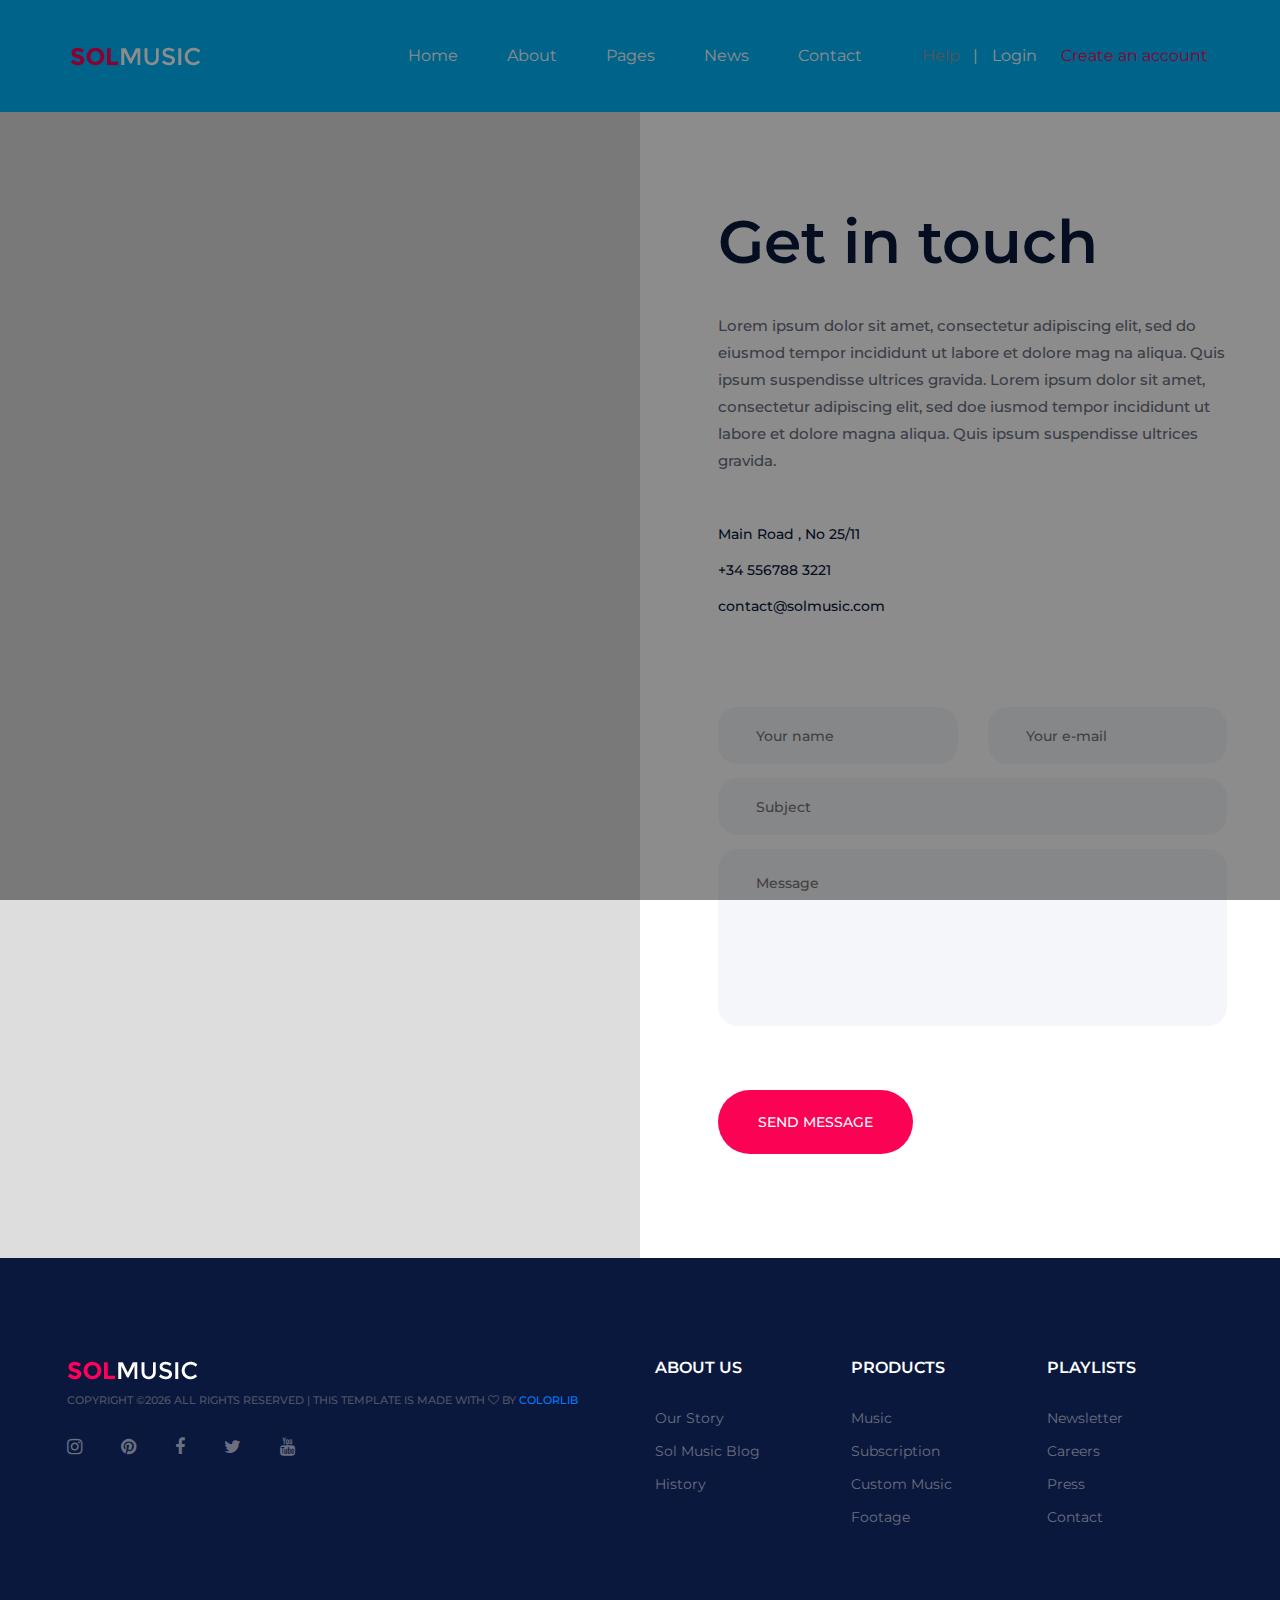
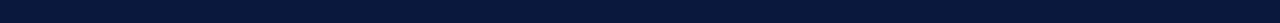
==== contact.html @ 7dac916d "first commit" ====
<!DOCTYPE html>
<html lang="zxx">
<head>
	<title>SolMusic | HTML Template</title>
	<meta charset="UTF-8">
	<meta name="description" content="SolMusic HTML Template">
	<meta name="keywords" content="music, html">
	<meta name="viewport" content="width=device-width, initial-scale=1.0">
	
	<!-- Favicon -->
	<link href="img/favicon.ico" rel="shortcut icon"/>

	<!-- Google font -->
	<link href="https://fonts.googleapis.com/css?family=Montserrat:300,300i,400,400i,500,500i,600,600i,700,700i&display=swap" rel="stylesheet">
 
	<!-- Stylesheets -->
	<link rel="stylesheet" href="css/bootstrap.min.css"/>
	<link rel="stylesheet" href="css/font-awesome.min.css"/>
	<link rel="stylesheet" href="css/owl.carousel.min.css"/>
	<link rel="stylesheet" href="css/slicknav.min.css"/>

	<!-- Main Stylesheets -->
	<link rel="stylesheet" href="css/style.css"/>


	<!--[if lt IE 9]>
		<script src="https://oss.maxcdn.com/html5shiv/3.7.2/html5shiv.min.js"></script>
		<script src="https://oss.maxcdn.com/respond/1.4.2/respond.min.js"></script>
	<![endif]-->

</head>
<body>
	<!-- Page Preloder -->
	<div id="preloder">
		<div class="loader"></div>
	</div>

	<!-- Header section -->
	<header class="header-section clearfix">
		<a href="index.html" class="site-logo">
			<img src="img/logo.png" alt="">
		</a>
		<div class="header-right">
			<a href="#" class="hr-btn">Help</a>
			<span>|</span>
			<div class="user-panel">
				<a href="" class="login">Login</a>
				<a href="" class="register">Create an account</a>
			</div> 
		</div>
		<ul class="main-menu">
			<li><a href="index.html">Home</a></li>
			<li><a href="#">About</a></li>
			<li><a href="#">Pages</a>
				<ul class="sub-menu">
					<li><a href="category.html">Category</a></li>
					<li><a href="playlist.html">Playlist</a></li>
					<li><a href="artist.html">Artist</a></li>
					<li><a href="blog.html">Blog</a></li>
					<li><a href="contact.html">Contact</a></li>
				</ul>
			</li>
			<li><a href="blog.html">News</a></li>
			<li><a href="contact.html">Contact</a></li>
		</ul>
	</header>
	<!-- Header section end -->

	<!-- Contact section -->
	<section class="contact-section">
		<div class="container-fluid">
			<div class="row">
				<div class="col-lg-6 p-0">
					<!-- Map -->
					<div class="map"><iframe src="https://www.google.com/maps/embed?pb=!1m14!1m12!1m3!1d10784.188505644011!2d19.053119335158936!3d47.48899529453826!2m3!1f0!2f0!3f0!3m2!1i1024!2i768!4f13.1!5e0!3m2!1sen!2sbd!4v1543907528304" style="border:0" allowfullscreen></iframe></div>
				</div>
				<div class="col-lg-6 p-0">
					<div class="contact-warp">
						<div class="section-title mb-0">
							<h2>Get in touch</h2>
						</div>
						<p>Lorem ipsum dolor sit amet, consectetur adipiscing elit, sed do eiusmod tempor incididunt ut labore et dolore mag na aliqua. Quis ipsum suspendisse ultrices gravida. Lorem ipsum dolor sit amet, consectetur adipiscing elit, sed doe iusmod tempor incididunt ut labore et dolore magna aliqua. Quis ipsum suspendisse ultrices gravida. </p>
						<ul>
							<li>Main Road , No 25/11</li>
							<li>+34 556788 3221</li>
							<li>contact@solmusic.com</li>
						</ul>
						<form class="contact-from">
							<div class="row">
								<div class="col-md-6">
									<input type="text" placeholder="Your name">
								</div>
								<div class="col-md-6">
									<input type="text" placeholder="Your e-mail">
								</div>
								<div class="col-md-12">
									<input type="text" placeholder="Subject">
									<textarea placeholder="Message"></textarea>
									<button class="site-btn">send message</button>
								</div>
							</div>
						</form>
					</div>
				</div>
			</div>
		</div>
	</section>
	<!-- Blog section end -->

	<!-- Footer section -->
	<footer class="footer-section">
		<div class="container">
			<div class="row">
				<div class="col-xl-6 col-lg-7 order-lg-2">
					<div class="row">
						<div class="col-sm-4">
							<div class="footer-widget">
								<h2>About us</h2>
								<ul>
									<li><a href="">Our Story</a></li>
									<li><a href="">Sol Music Blog</a></li>
									<li><a href="">History</a></li>
								</ul>
							</div>
						</div>
						<div class="col-sm-4">
							<div class="footer-widget">
								<h2>Products</h2>
								<ul>
									<li><a href="">Music</a></li>
									<li><a href="">Subscription</a></li>
									<li><a href="">Custom Music</a></li>
									<li><a href="">Footage</a></li>
								</ul>
							</div>
						</div>
						<div class="col-sm-4">
							<div class="footer-widget">
								<h2>Playlists</h2>
								<ul>
									<li><a href="">Newsletter</a></li>
									<li><a href="">Careers</a></li>
									<li><a href="">Press</a></li>
									<li><a href="">Contact</a></li>
								</ul>
							</div>
						</div>
					</div>
				</div>
				<div class="col-xl-6 col-lg-5 order-lg-1">
					<img src="img/logo.png" alt="">
					<div class="copyright"><!-- Link back to Colorlib can't be removed. Template is licensed under CC BY 3.0. -->
Copyright &copy;<script>document.write(new Date().getFullYear());</script> All rights reserved | This template is made with <i class="fa fa-heart-o" aria-hidden="true"></i> by <a href="https://colorlib.com" target="_blank">Colorlib</a>
<!-- Link back to Colorlib can't be removed. Template is licensed under CC BY 3.0. --></div>
					<div class="social-links">
						<a href=""><i class="fa fa-instagram"></i></a>
						<a href=""><i class="fa fa-pinterest"></i></a>
						<a href=""><i class="fa fa-facebook"></i></a>
						<a href=""><i class="fa fa-twitter"></i></a>
						<a href=""><i class="fa fa-youtube"></i></a>
					</div>
				</div>
			</div>
		</div>
	</footer>
	<!-- Footer section end -->
	
	<!--====== Javascripts & Jquery ======-->
	<script src="js/jquery-3.2.1.min.js"></script>
	<script src="js/bootstrap.min.js"></script>
	<script src="js/jquery.slicknav.min.js"></script>
	<script src="js/owl.carousel.min.js"></script>
	<script src="js/mixitup.min.js"></script>
	<script src="js/main.js"></script>

	</body>
</html>
---- css/style.css ----
/*=================================
-----------------------------------
  SolMusic HTML Template
  Version: 1.0
 ---------------------------------
 =================================*/



/*----------------------------------------*/
/* Template default CSS
/*----------------------------------------*/

html,
body {
	height: 100%;
	font-family: "Montserrat", sans-serif;
	-webkit-font-smoothing: antialiased;
	font-smoothing: antialiased;
}

h1,
h2,
h3,
h4,
h5,
h6 {
	margin: 0;
	color: #0a183d;
	font-weight: 600;
	line-height: 1;
}

h1 {
	font-size: 70px;
}

h2 {
	font-size: 36px;
}

h3 {
	font-size: 30px;
}

h4 {
	font-size: 24px;
}

h5 {
	font-size: 18px;
}

h6 {
	font-size: 16px;
}

p {
	font-size: 15px;
	color: #6a7080;
	line-height: 1.8;
	font-weight: 500;
}

img {
	max-width: 100%;
}

input:focus,
select:focus,
button:focus,
textarea:focus {
	outline: none;
}

a:hover,
a:focus {
	text-decoration: none;
	outline: none;
}

ul,
ol {
	padding: 0;
	margin: 0;
}

/*---------------------
Helper CSS
 -----------------------*/

.section-title {
	margin-bottom: 60px;
}

.section-title h2 {
	font-size: 60px;
}

.set-bg {
	background-repeat: no-repeat;
	background-size: cover;
	background-position: top center;
}

.spad {
	padding-top: 105px;
	padding-bottom: 105px;
}

.text-white h1,
.text-white h2,
.text-white h3,
.text-white h4,
.text-white h5,
.text-white h6,
.text-white p,
.text-white span,
.text-white li,
.text-white a {
	color: #fff;
}

/*---------------------
Commom elements
 -----------------------*/

/* buttons */

.site-btn {
	display: inline-block;
	border: none;
	font-size: 14px;
	font-weight: 500;
	min-width: 195px;
	padding: 23px 20px;
	border-radius: 50px;
	text-transform: uppercase;
	background: #fc0254;
	color: #fff;
	line-height: normal;
	cursor: pointer;
	text-align: center;
}

.site-btn:hover {
	color: #fff;
}

.site-btn.sb-c2 {
	background: #383b70;
}

/* Preloder */

#preloder {
	position: fixed;
	width: 100%;
	height: 100%;
	top: 0;
	left: 0;
	z-index: 999999;
	background: #000;
}

.loader {
	width: 40px;
	height: 40px;
	position: absolute;
	top: 50%;
	left: 50%;
	margin-top: -13px;
	margin-left: -13px;
	border-radius: 60px;
	animation: loader 0.8s linear infinite;
	-webkit-animation: loader 0.8s linear infinite;
}

@keyframes loader {
	0% {
		-webkit-transform: rotate(0deg);
		transform: rotate(0deg);
		border: 4px solid #f44336;
		border-left-color: transparent;
	}
	50% {
		-webkit-transform: rotate(180deg);
		transform: rotate(180deg);
		border: 4px solid #673ab7;
		border-left-color: transparent;
	}
	100% {
		-webkit-transform: rotate(360deg);
		transform: rotate(360deg);
		border: 4px solid #f44336;
		border-left-color: transparent;
	}
}

@-webkit-keyframes loader {
	0% {
		-webkit-transform: rotate(0deg);
		border: 4px solid #f44336;
		border-left-color: transparent;
	}
	50% {
		-webkit-transform: rotate(180deg);
		border: 4px solid #673ab7;
		border-left-color: transparent;
	}
	100% {
		-webkit-transform: rotate(360deg);
		border: 4px solid #f44336;
		border-left-color: transparent;
	}
}

/*------------------
Header section
 ---------------------*/

.header-section {
	padding-left: 55px;
	padding-right: 72px;
	background: #01b4fb;
}

.site-logo {
	display: inline-block;
	padding: 0;
	padding: 44px 15px;
}

.header-right {
	float: right;
	padding: 44px 0;
	margin-left: 130px;
}

.header-right .hr-btn {
	display: inline-block;
	color: #979aa5;
}

.header-right .user-panel {
	display: inline-block;
}

.header-right .user-panel a {
	font-size: 16px;
	color: #ffffff;
	margin: 0 10px;
}

.header-right .user-panel .register {
	color: #fc0254;
	margin-right: 0;
}

.header-right span {
	color: #fff;
	display: inline-block;
	padding-left: 9px;
}

.main-menu {
	list-style: none;
	float: right;
}

.main-menu li {
	display: inline-block;
	position: relative;
}

.main-menu li a {
	display: block;
	font-size: 16px;
	color: #ffffff;
	padding: 44px 10px;
	margin-left: 60px;
}

.main-menu li a:hover {
	color: #fc0254;
}

.main-menu li:first-child a {
	margin-left: 0;
}

.main-menu li:hover .sub-menu {
	visibility: visible;
	opacity: 1;
	margin-top: 0;
}

.main-menu .sub-menu {
	position: absolute;
	list-style: none;
	width: 220px;
	left: 60px;
	top: 100%;
	padding: 20px 0;
	visibility: hidden;
	opacity: 0;
	margin-top: 50px;
	background: #fff;
	z-index: 99;
	-webkit-transition: all 0.4s;
	transition: all 0.4s;
	-webkit-box-shadow: 2px 7px 20px rgba(0, 0, 0, 0.05);
	box-shadow: 2px 7px 20px rgba(0, 0, 0, 0.05);
}

.main-menu .sub-menu li {
	display: block;
}

.main-menu .sub-menu li a {
	display: block;
	color: #000;
	margin-left: 0;
	padding: 5px 20px;
}

.main-menu .sub-menu li a:hover {
	color: #fc0254;
}

.slicknav_menu {
	display: none;
}

/*------------------
Hero section
 ---------------------*/

.hero-section {
	overflow: hidden;
}

.hs-item {
	height: 724px;
	padding-bottom: 90px;
	display: -webkit-box;
	display: -ms-flexbox;
	display: flex;
	-webkit-box-align: center;
	-ms-flex-align: center;
	align-items: center;
	background: #ffffff;
}

.hs-item h2 {
	color: rgb(5, 182, 252);
	font-size: 70px;
	margin-bottom: 25px;
	line-height: 0.9;
	position: relative;
	top: 50px;
	opacity: 0;
}

.hs-item h2 span {
	color: #fc0254;
}

.hs-item p {
	color: #fe0659;
	opacity: 0.6;
	margin-bottom: 50px;
	position: relative;
	top: 50px;
	opacity: 0;
}

.hs-item .site-btn {
	position: relative;
	top: 50px;
	margin-bottom: 20px;
	opacity: 0;
}

.hs-item .sb-c2 {
	margin-left: 8px;
}

.hs-item .hs-text {
	padding-top: 90px;
	max-width: 475px;
}

.hr-img img {
	min-width: 602px;
	position: relative;
	left: -34px;
	top: 50px;
	opacity: 0;
}

.owl-item.active .hs-item img,
.owl-item.active .hs-item h2,
.owl-item.active .hs-item p,
.owl-item.active .hs-item .site-btn,
.owl-item.active .hs-item .site-btn.sb-c2 {
	top: 0;
	opacity: 1;
}

.owl-item.active .hs-item img {
	-webkit-transition: all 0.5s ease 0.2s;
	transition: all 0.5s ease 0.2s;
}

.owl-item.active .hs-item h2 {
	-webkit-transition: all 0.5s ease 0.4s;
	transition: all 0.5s ease 0.4s;
}

.owl-item.active .hs-item p {
	-webkit-transition: all 0.5s ease 0.6s;
	transition: all 0.5s ease 0.6s;
}

.owl-item.active .hs-item .site-btn {
	-webkit-transition: all 0.5s ease 0.8s;
	transition: all 0.5s ease 0.8s;
}

.owl-item.active .hs-item .site-btn.sb-c2 {
	-webkit-transition: all 0.5s ease 1s;
	transition: all 0.5s ease 1s;
}

.hero-slider .owl-dots {
	position: absolute;
	bottom: 33px;
	left: calc(50% - 588px);
	max-width: 1176px;
	width: 100%;
	padding-left: 15px;
}

.hero-slider .owl-dots .owl-dot {
	width: 8px;
	height: 8px;
	border-radius: 50%;
	background: #383b70;
	margin-right: 10px;
}

.hero-slider .owl-dots .owl-dot.active {
	background: #fc0254;
}

/* ----------------
Intro section
 -------------------*/

.intro-section p {
	margin-bottom: 35px;
	padding-top: 10px;
}

/* ----------------
How section
 -------------------*/

.how-section {
	background-color: #0a183d;
}

.how-item .hi-icon {
	position: relative;
	width: 57px;
	height: 57px;
	border-radius: 50%;
	background: #fc0254;
	margin-bottom: 25px;
}

.how-item .hi-icon img {
	position: absolute;
	right: -8px;
	bottom: 0;
}

.how-item h4 {
	margin-bottom: 25px;
}

.how-item p {
	font-weight: 400;
	opacity: 0.6;
}

/* ----------------
Concept section
 -------------------*/

.concept-section p {
	padding-top: 5px;
}

.concept-item {
	text-align: center;
	padding-top: 35px;
}

.concept-item img {
	border-radius: 40px;
	margin-bottom: 15px;
}

/* --------------------
Subscription section
 -----------------------*/

.subscription-section {
	background: #0a183d;
}

.sub-text {
	padding-right: 15px;
}

.sub-text h2 {
	color: #fff;
	font-size: 60px;
	margin-bottom: 20px;
	font-weight: 500;
}

.sub-text h3 {
	color: #fc0254;
	margin-bottom: 30px;
	font-weight: 500;
}

.sub-text p {
	color: #fff;
	font-weight: 400;
	opacity: 0.6;
	margin-bottom: 40px;
}

.sub-list {
	list-style: none;
	background: #1c294a;
	padding: 70px 15px 50px 155px;
	border-radius: 42px;
}

.sub-list li {
	color: #ffffff;
	font-size: 18px;
	margin-bottom: 25px;
}

.sub-list li img {
	padding-right: 28px;
}

/* ----------------
Premium section 
 -------------------*/

.premium-section p {
	margin-bottom: 50px;
}

.premium-item {
	text-align: center;
	padding-top: 35px;
}

.premium-item img {
	width: 190px;
	height: 190px;
	border-radius: 50%;
	margin-bottom: 40px;
}

.premium-item h4 {
	margin-bottom: 4px;
}

.premium-item p {
	margin-bottom: 0;
}

/* ----------------
Responsive
 -------------------*/

.footer-section {
	background: #0a183d;
	padding: 100px 0 85px;
}

.footer-widget {
	padding-top: 2px;
}

.footer-widget h2 {
	font-size: 16px;
	color: #fff;
	text-transform: uppercase;
	margin-bottom: 30px;
}

.footer-widget ul {
	list-style: none;
}

.footer-widget ul li a {
	display: inline-block;
	color: #6a7080;
	font-size: 14px;
	margin-bottom: 10px;
}

.copyright {
	font-size: 11px;
	text-transform: uppercase;
	font-weight: 500;
	color: #505565;
	padding: 10px 0 25px;
}

.social-links a {
	display: inline-block;
	color: #6a7080;
	font-size: 18px;
	margin-right: 35px;
}

/* ----------------
Other pages
 -------------------*/

/* ----------------
Playlist page
 -------------------*/

.playlist-section {
	padding: 105px 42px;
}

.playlist-section .section-title {
	float: left;
}

.playlist-filter {
	text-align: right;
	padding-top: 20px;
	margin-bottom: 100px;
}

.playlist-filter li {
	display: inline-block;
	font-size: 15px;
	font-weight: 500;
	color: #6a7080;
	padding: 10px 6px 16px;
	margin-right: 55px;
	margin-bottom: 10px;
	border-bottom: 2px solid transparent;
	cursor: pointer;
}

.playlist-filter li.mixitup-control-active {
	border-bottom: 2px solid #fc0254;
}

.playlist-item {
	text-align: center;
	padding: 0 11px;
	margin-bottom: 30px;
}

.playlist-item img {
	min-width: 100%;
	border-radius: 40px;
	margin-bottom: 30px;
}

.search-form {
	position: relative;
	width: 100%;
	margin-bottom: 25px;
}

.search-form input {
	width: 100%;
	height: 60px;
	padding-left: 41px;
	padding-right: 175px;
	border: none;
	border-radius: 80px;
	font-size: 15px;
	background: #d0d7db;
}

.search-form button {
	position: absolute;
	height: 60px;
	min-width: 167px;
	right: 0;
	top: 0;
	border: none;
	border-radius: 80px;
	color: #fff;
	font-size: 15px;
	background: #fc0254;
}

/* ----------------
Blog page
 -------------------*/

.blog-item {
	margin-bottom: 90px;
}

.blog-item img {
	margin-bottom: 36px;
}

.blog-item .blog-date {
	font-size: 12px;
	font-weight: 600;
	color: #fc0254;
	margin-bottom: 24px;
}

.blog-item h3 {
	margin-bottom: 5px;
}

.blog-item .blog-meta {
	font-size: 12px;
	color: #e9e9e9;
	font-weight: 500;
	margin-bottom: 20px;
}

.blog-item .blog-meta a {
	color: #c3c4c9;
}

.blog-item p {
	font-size: 14px;
	margin-bottom: 0;
	line-height: 1.8;
}

.site-pagination a {
	color: #6a7080;
	font-size: 14px;
	display: inline-block;
	margin-right: 5px;
	font-weight: 500;
}

.site-pagination a:hover,
.site-pagination a.active {
	color: #3c455f;
}

/* ----------------
Contact page
 -------------------*/

.map {
	height: 100%;
	background: #ddd;
}

.map iframe {
	position: absolute;
	width: 100%;
	height: 100%;
	left: 0;
	top: 0;
}

.contact-warp {
	padding: 100px 53px 104px 78px;
}

.contact-warp p {
	padding-top: 40px;
	margin-bottom: 50px;
}

.contact-warp ul {
	margin-bottom: 90px;
	list-style: none;
}

.contact-warp ul li {
	font-size: 14px;
	color: #0a183d;
	font-size: 14px;
	margin-bottom: 15px;
	font-weight: 500;
}

.contact-from input,
.contact-from textarea {
	width: 100%;
	height: 57px;
	padding: 0 38px;
	border: none;
	border-radius: 20px;
	font-size: 14px;
	font-weight: 500;
	margin-bottom: 14px;
	color: #6a7080;
	background: #f5f6fa;
}

.contact-from textarea {
	resize: none;
	padding: 24px 38px 10px;
	height: 177px;
	margin-bottom: 57px;
}

/* ----------------
Category page
 -------------------*/

.category-section {
	padding: 105px 36px;
}

.category-section .section-title {
	float: left;
}

.category-links {
	text-align: right;
	padding-top: 20px;
	margin-bottom: 80px;
}

.category-links a {
	display: inline-block;
	font-size: 15px;
	font-weight: 500;
	color: #6a7080;
	padding: 10px 6px 16px;
	margin-right: 55px;
	margin-bottom: 10px;
	border-bottom: 2px solid transparent;
	cursor: pointer;
}

.category-links a.active {
	border-bottom: 2px solid #fc0254;
}

.category-item {
	position: relative;
	margin: 0 17px;
}

.category-item img {
	min-width: 100%;
	border-radius: 40px;
}

.category-item .ci-text {
	position: absolute;
	bottom: 35px;
	left: 50px;
}

.category-item .ci-text h4 {
	color: #fff;
	margin-bottom: 3px;
}

.category-item .ci-text p {
	color: #fff;
	margin-bottom: 0;
	font-size: 12px;
}

.category-item .ci-link {
	position: absolute;
	display: -webkit-box;
	display: -ms-flexbox;
	display: flex;
	-webkit-box-align: center;
	-ms-flex-align: center;
	align-items: center;
	-webkit-box-pack: center;
	-ms-flex-pack: center;
	justify-content: center;
	width: 71px;
	height: 71px;
	right: 29px;
	bottom: 21px;
	color: #fc0254;
	font-size: 16px;
	text-align: center;
	border-radius: 50%;
	background: #fff;
}

.songs-section {
	padding-bottom: 80px;
}

.song-item {
	margin-bottom: 33px;
}

.song-info-box img {
	float: left;
	width: 85px;
	height: 85px;
	border-radius: 19px;
	margin-right: 18px;
}

.song-info-box .song-info {
	overflow: hidden;
	padding-top: 20px;
}

.song-info-box .song-info h4 {
	font-size: 20px;
	margin-bottom: 4px;
}

.song-info-box .song-info p {
	font-size: 14px;
	margin-bottom: 0;
}

.songs-links {
	text-align: right;
	padding-top: 26px;
}

.songs-links a {
	display: inline-block;
	margin-left: 15px;
	padding-top: 5px;
}

.single_player_container {
	margin-top: 30px;
	padding-left: 10px;
}

.single_player_container .jp-interface {
	display: -webkit-box;
	display: -ms-flexbox;
	display: flex;
}

.player_bars {
	width: calc(100% - 145px);
	position: relative;
	padding-top: 8px;
}

.player_controls_box {
	width: 145px;
}

.player_controls>button:not(:last-of-type) {
	margin-right: 4px;
}

.player_button {
	position: relative;
	width: 28px;
	height: 28px;
	background: #d0d7db;
	border: none;
	border-radius: 50%;
	outline: none !important;
	cursor: pointer;
	-webkit-box-flex: 0;
	-ms-flex: 0 0 auto;
	flex: 0 0 auto;
}

.player_button::after {
	display: block;
	position: absolute;
}

.jp-play {
	background: #fc0254;
}

.jp-play:after {
	left: 9px;
	top: 3px;
	width: 11px;
	height: 13px;
	content: url(../img/icons/play.png);
}

.jp-state-playing .jp-play::after,
.playing .jp-play::after {
	top: 4px !important;
	left: 7px !important;
	content: url(../img/icons/pause.png);
}

.jp-prev:after {
	top: 1px !important;
	left: 6px !important;
	content: url(../img/icons/back.png);
}

.jp-next:after {
	top: 1px !important;
	right: 7px !important;
	content: url(../img/icons/next.png);
}

.jp-stop::after {
	top: 10px;
	left: 10px;
	width: 8px;
	height: 8px;
	background: #475069;
	content: "";
}

.jp-progress {
	width: 100%;
	cursor: pointer;
}

.jp-seek-bar {
	height: 100%;
	padding-top: 5px;
	padding-bottom: 5px;
	background: transparent;
	margin-bottom: -5px;
}

.jp-seek-bar>div {
	height: 2px;
	background: #d0d7db;
}

.jp-play-bar {
	position: relative;
	height: 100%;
	background: #272727;
	overflow: visible !important;
}

.jp-current-time {
	position: absolute;
	font-size: 14px;
	color: #0a183d;
	right: -40px;
	top: 100%;
	padding-top: 15px;
	background: #fff;
	z-index: 1;
	-webkit-transition: all 0.3s;
	transition: all 0.3s;
}

.middle .jp-current-time {
	right: -5px;
	padding: 15px 5px 0;
}

.jp-duration {
	position: absolute;
	font-size: 14px;
	color: #b8b8b8;
	right: 0;
	bottom: -16px;
}

/* ----------------
Artest Page
 -------------------*/

.player-section {
	padding: 57px 53px;
}

.player-box {
	padding: 77px 121px 100px 81px;
	border-radius: 24px;
	background: #fff;
}

.player-box {
	display: -webkit-box;
	display: -ms-flexbox;
	display: flex;
}

.wave-player-warp {
	padding-top: 40px;
	position: relative;
	width: calc(100% - 382px);
}

.tarck-thumb-warp {
	width: 382px;
}

.tarck-thumb {
	max-width: 333px;
	position: relative;
}

.tarck-thumb img {
	border-radius: 22px;
}

.tarck-thumb .wp-play {
	position: absolute;
	width: 70px;
	height: 70px;
	left: calc(50% - 35px);
	top: calc(50% - 35px);
	border: none;
	border-radius: 50%;
	color: #fc0254;
	background: #fff;
}

.tarck-thumb .wp-play:after {
	position: absolute;
	content: "";
	left: calc(50% - 6px);
	top: calc(50% - 8px);
	font: normal normal normal 18px/1 FontAwesome;
}

.playing .tarck-thumb .wp-play:after {
	position: absolute;
	content: "";
	left: calc(50% - 8px);
	font: normal normal normal 18px/1 FontAwesome;
}

.wave-player-info h2 {
	font-size: 48px;
	font-weight: 600;
}

.wave-player-info p {
	font-size: 14px;
}

.wavePlayer_controls {
	padding-top: 20px;
}

#wavePlayer {
	position: relative;
}

#currentTime {
	position: absolute;
	right: 0;
	bottom: 0;
	font-size: 14px;
	color: #0a183d;
	font-weight: 500;
	background: #fff;
	padding-right: 2px;
}

#clipTime {
	position: absolute;
	right: 10px;
	top: 59px;
	font-size: 14px;
	color: #b8b8b8;
	font-weight: 500;
}

.songs-details-section {
	padding: 100px 38px 50px;
	background: #f9fcfd;
}

.song-details-box {
	margin-bottom: 30px;
	overflow: hidden;
}

.song-details-box h3 {
	margin-bottom: 50px;
}

.song-details-box ul {
	list-style: none;
	max-width: 310px;
}

.song-details-box ul li {
	margin-bottom: 15px;
	font-size: 14px;
	line-height: 2;
}

.song-details-box ul strong {
	float: left;
	margin-right: 6px;
	font-weight: 600;
	color: #0a183d;
}

.song-details-box ul span {
	display: block;
	overflow: hidden;
	color: #6a7080;
}

.song-details-box .single_player_container {
	margin-top: 0;
	padding-left: 0;
}

.artist-details img {
	float: left;
	width: 163px;
	height: 163px;
	margin-right: 30px;
	border-radius: 50%;
}

.artist-details h5 {
	margin-bottom: 5px;
	padding-top: 10px;
}

.artist-details span {
	display: block;
	font-size: 12px;
	color: #c3c4c9;
	margin-bottom: 15px;
}

.artist-details .ad-text {
	overflow: hidden;
}

.song-details-box .song-info-box img {
	width: 60px;
	height: 60px;
	border-radius: 20px;
	margin-right: 13px;
}

.song-details-box .song-info-box .song-info {
	padding-top: 10px;
}

.song-details-box .song-info-box .song-info h4 {
	font-size: 14px;
}

.song-details-box .song-info-box .song-info p {
	font-size: 10px;
}

.song-details-box .song-item {
	margin-bottom: 22px;
}

.song-details-box .player_controls_box {
	width: 102px;
}

.song-details-box .player_button {
	-webkit-transform: scale(0.7);
	transform: scale(0.7);
	-webkit-transform-origin: center;
	transform-origin: center;
	margin: 0 -5px;
}

.song-details-box .player_bars {
	width: calc(100% - 102px);
}

.song-details-box .single_player {
	padding: 14px 15px 0 0px;
}

.song-details-box .jp-current-time {
	font-size: 10px;
	right: -29px;
	padding-top: 9px;
}

.song-details-box .middle .jp-current-time {
	right: -5px;
	padding: 9px 5px 0;
}

.song-details-box .jp-duration {
	font-size: 10px;
	bottom: -6px;
}

.similar-songs-section {
	padding: 100px 33px;
}

.similar-songs-section h3 {
	margin-bottom: 70px;
	padding-left: 6px;
}

.similar-song {
	padding: 0 6px;
	margin-bottom: 35px;
}

.similar-song .ss-thumb {
	border-radius: 41px;
	margin-bottom: 22px;
	min-width: 100%;
}

.similar-song h4 {
	font-size: 20px;
	margin-bottom: 5px;
}

.similar-song p {
	font-size: 14px;
}

.similar-song .player_bars {
	width: 100%;
}

.similar-song .jp-current-time {
	padding-top: 10px;
}

.similar-song .jp-duration {
	bottom: -25px;
}

.ss-controls {
	padding: 15px 0 10px;
}

.ss-controls .songs-links {
	padding-top: 0;
	float: right;
}

/* ----------------
Responsive
 -------------------*/

@media (min-width: 1200px) {
	.container {
		max-width: 1176px;
	}
}

/* Medium screen : 992px. */

@media only screen and (min-width: 1200px) and (max-width: 1360px) {
	.header-right {
		margin-left: 50px;
	}
	.main-menu li a {
		margin-left: 25px;
	}
	.main-menu .sub-menu {
		left: 25px;
	}
}

/* Medium screen : 992px. */

@media only screen and (min-width: 992px) and (max-width: 1199px) {
	.header-section {
		padding-left: 15px;
		padding-right: 20px;
	}
	.header-right {
		margin-left: 20px;
	}
	.main-menu li a {
		margin-left: 15px;
	}
	.main-menu .sub-menu {
		left: 15px;
	}
	.hr-img img {
		min-width: 500px;
		position: relative;
	}
	.sub-list {
		padding: 70px 15px 50px 90px;
	}
	.category-section .section-title,
	.playlist-section .section-title {
		float: none;
	}
	.category-links,
	.playlist-filter {
		text-align: left;
	}
	.playlist-item {
		padding: 0;
	}
	.player-box {
		padding: 70px 80px 80px;
	}
	.similar-song {
		margin-bottom: 70px;
	}
	.artist-details img {
		float: none;
		margin-bottom: 30px;
	}
	.contact-warp {
		padding: 100px 15px 60px 40px;
	}
	.category-item {
		margin: 0;
	}
	.category-section {
		padding: 100px 0;
	}
}

/* Tablet :768px. */

@media only screen and (min-width: 768px) and (max-width: 991px) {
	.hr-img {
		display: none;
	}
	.slicknav_menu {
		display: block;
		background: transparent;
		margin-top: -60px;
	}
	.slicknav_nav {
		background: #1c294a;
		margin-bottom: 35px;
	}
	.slicknav_nav ul {
		margin: 0 0 0 0;
	}
	.slicknav_nav .slicknav_row,
	.slicknav_nav a {
		padding: 12px 25px;
		margin: 0;
	}
	.slicknav_nav a:hover {
		border-radius: 0;
		color: #fc0254;
		background: transparent;
	}
	.slicknav_btn {
		position: relative;
		top: -24px;
		background: #1c294a;
	}
	.main-menu {
		display: none;
	}
	.header-right {
		display: none;
	}
	.header-right-warp .header-right {
		display: block;
		float: none;
		padding: 0 0 24px;
		margin-left: 0;
	}
	.header-right-warp .header-right span {
		display: none;
	}
	.header-right-warp .header-right .user-panel {
		display: block;
		padding-left: 26px;
	}
	.header-right-warp .header-right .user-panel a {
		display: inline-block;
		padding: 0;
		margin: 0;
	}
	.header-right-warp .header-right .user-panel a:hover {
		background: transparent;
	}
	.header-right-warp .header-right .user-panel .login {
		padding-right: 10px;
	}
	.sub-text {
		margin-bottom: 50px;
	}
	.footer-widget {
		margin-bottom: 40px;
	}
	.category-section .section-title,
	.playlist-section .section-title {
		float: none;
	}
	.category-links,
	.playlist-filter {
		text-align: left;
	}
	.playlist-item {
		padding: 0;
	}
	.player-box {
		display: block;
		padding: 77px 90px 100px;
	}
	.wave-player-warp {
		width: 100%;
	}
	.wave-player-warp .songs-links {
		text-align: center;
		padding-top: 0;
		margin-bottom: 40px;
	}
	.tarck-thumb-warp {
		width: 100%;
	}
	.tarck-thumb-warp .tarck-thumb {
		margin: 0 auto;
	}
	.wave-player-info,
	.wavePlayer_controls {
		text-align: center;
	}
	.similar-song {
		margin-bottom: 60px;
	}
	.playlist-section,
	.category-section {
		padding: 100px 0;
	}
	.playlist-section .container,
	.category-section .container {
		max-width: 100%;
	}
	.category-item {
		margin: 0;
	}
	.category-item .ci-link {
		top: 26px;
		bottom: auto;
	}
	.category-item .ci-text {
		position: absolute;
		bottom: 10px;
		left: 20px;
	}
	.map {
		height: 450px;
	}
	.song-details-box ul {
		max-width: 100%;
	}
	.search-form {
		margin-top: 40px;
	}
}

/* Large Mobile :480px. */

@media only screen and (max-width: 767px) {
	.hr-img {
		display: none;
	}
	.slicknav_menu {
		display: block;
		background: transparent;
		margin-top: -60px;
	}
	.slicknav_nav {
		background: #1c294a;
		margin-bottom: 35px;
	}
	.slicknav_nav ul {
		margin: 0 0 0 0;
	}
	.slicknav_nav .slicknav_row,
	.slicknav_nav a {
		padding: 12px 25px;
		margin: 0;
	}
	.slicknav_nav a:hover {
		border-radius: 0;
		color: #fc0254;
		background: transparent;
	}
	.slicknav_btn {
		position: relative;
		top: -24px;
		background: #1c294a;
	}
	.main-menu {
		display: none;
	}
	.header-right {
		display: none;
	}
	.header-right-warp .header-right {
		display: block;
		float: none;
		padding: 0 0 24px;
		margin-left: 0;
	}
	.header-right-warp .header-right span {
		display: none;
	}
	.header-right-warp .header-right .user-panel {
		display: block;
		padding-left: 26px;
	}
	.header-right-warp .header-right .user-panel a {
		display: inline-block;
		padding: 0;
		margin: 0;
	}
	.header-right-warp .header-right .user-panel a:hover {
		background: transparent;
	}
	.header-right-warp .header-right .user-panel .login {
		padding-right: 10px;
	}
	.sub-list {
		padding: 60px 15px 50px 30px;
	}
	.sub-text {
		margin-bottom: 50px;
	}
	.footer-widget {
		margin-bottom: 40px;
	}
	.category-section .section-title,
	.playlist-section .section-title {
		float: none;
	}
	.category-links,
	.playlist-filter {
		text-align: left;
	}
	.playlist-filter li,
	.category-links a {
		margin-right: 15px;
	}
	.playlist-item {
		padding: 0;
	}
	.playlist-section {
		padding: 100px 0;
	}
	.artist-details img {
		float: none;
		margin-bottom: 30px;
	}
	.player-box {
		display: block;
	}
	.wave-player-warp {
		width: 100%;
	}
	.wave-player-warp .songs-links {
		text-align: center;
		padding-top: 0;
		margin-bottom: 40px;
	}
	.tarck-thumb-warp {
		width: 100%;
	}
	.tarck-thumb-warp .tarck-thumb {
		margin: 0 auto;
	}
	.wave-player-info,
	.wavePlayer_controls {
		text-align: center;
	}
	.player-box {
		padding: 75px 40px 80px;
	}
	.similar-song {
		margin-bottom: 60px;
	}
	.songs-details-section {
		padding: 100px 0px 50px;
	}
	.similar-songs-section,
	.playlist-section {
		padding: 100px 0;
	}
	.similar-songs-section .container,
	.playlist-section .container {
		max-width: 100%;
	}
	.category-section {
		padding: 105px 0;
	}
	.category-section .container {
		max-width: 100%;
	}
	.header-section {
		padding: 0 15px;
	}
	.category-item {
		margin: 0 0 30px;
	}
	.map {
		height: 450px;
	}
	.contact-warp {
		padding: 100px 40px;
	}
	.songs-links {
		text-align: left;
		padding-top: 40px;
	}
	.song-details-box ul {
		max-width: 100%;
	}
	.search-form {
		margin-top: 40px;
	}
}

/* Small Mobile :320px. */

@media only screen and (max-width: 479px) {
	.section-title h2,
	.hs-item h2,
	.sub-text h2 {
		font-size: 36px;
	}
	.wave-player-info h2 {
		font-size: 24px;
	}
	.header-section {
		padding: 0;
	}
	.player-box {
		padding: 40px;
	}
	.contact-warp {
		padding: 100px 15px;
	}
	.category-item .ci-link {
		top: 26px;
		bottom: auto;
	}
	.category-item .ci-text {
		position: absolute;
		bottom: 10px;
		left: 20px;
	}
	.single_player_container .jp-interface {
		display: block;
	}
	.song-details-box .player_controls_box,
	.player_controls_box {
		width: 100%;
	}
	.song-details-box .player_bars,
	.player_bars {
		width: 100%;
	}
	.song-details-box .jp-duration {
		bottom: -19px;
	}
	.jp-duration {
		bottom: -31px;
	}
	.song-details-box .song-item {
		margin-bottom: 40px;
	}
	.player-section,
	.player-box {
		padding: 15px;
	}
	.social-links a {
		margin-right: 20px;
	}
	.search-form {
		text-align: center;
	}
	.search-form input {
		padding-right: 41px;
	}
	.search-form button {
		position: relative;
		margin-top: 20px;
	}
}
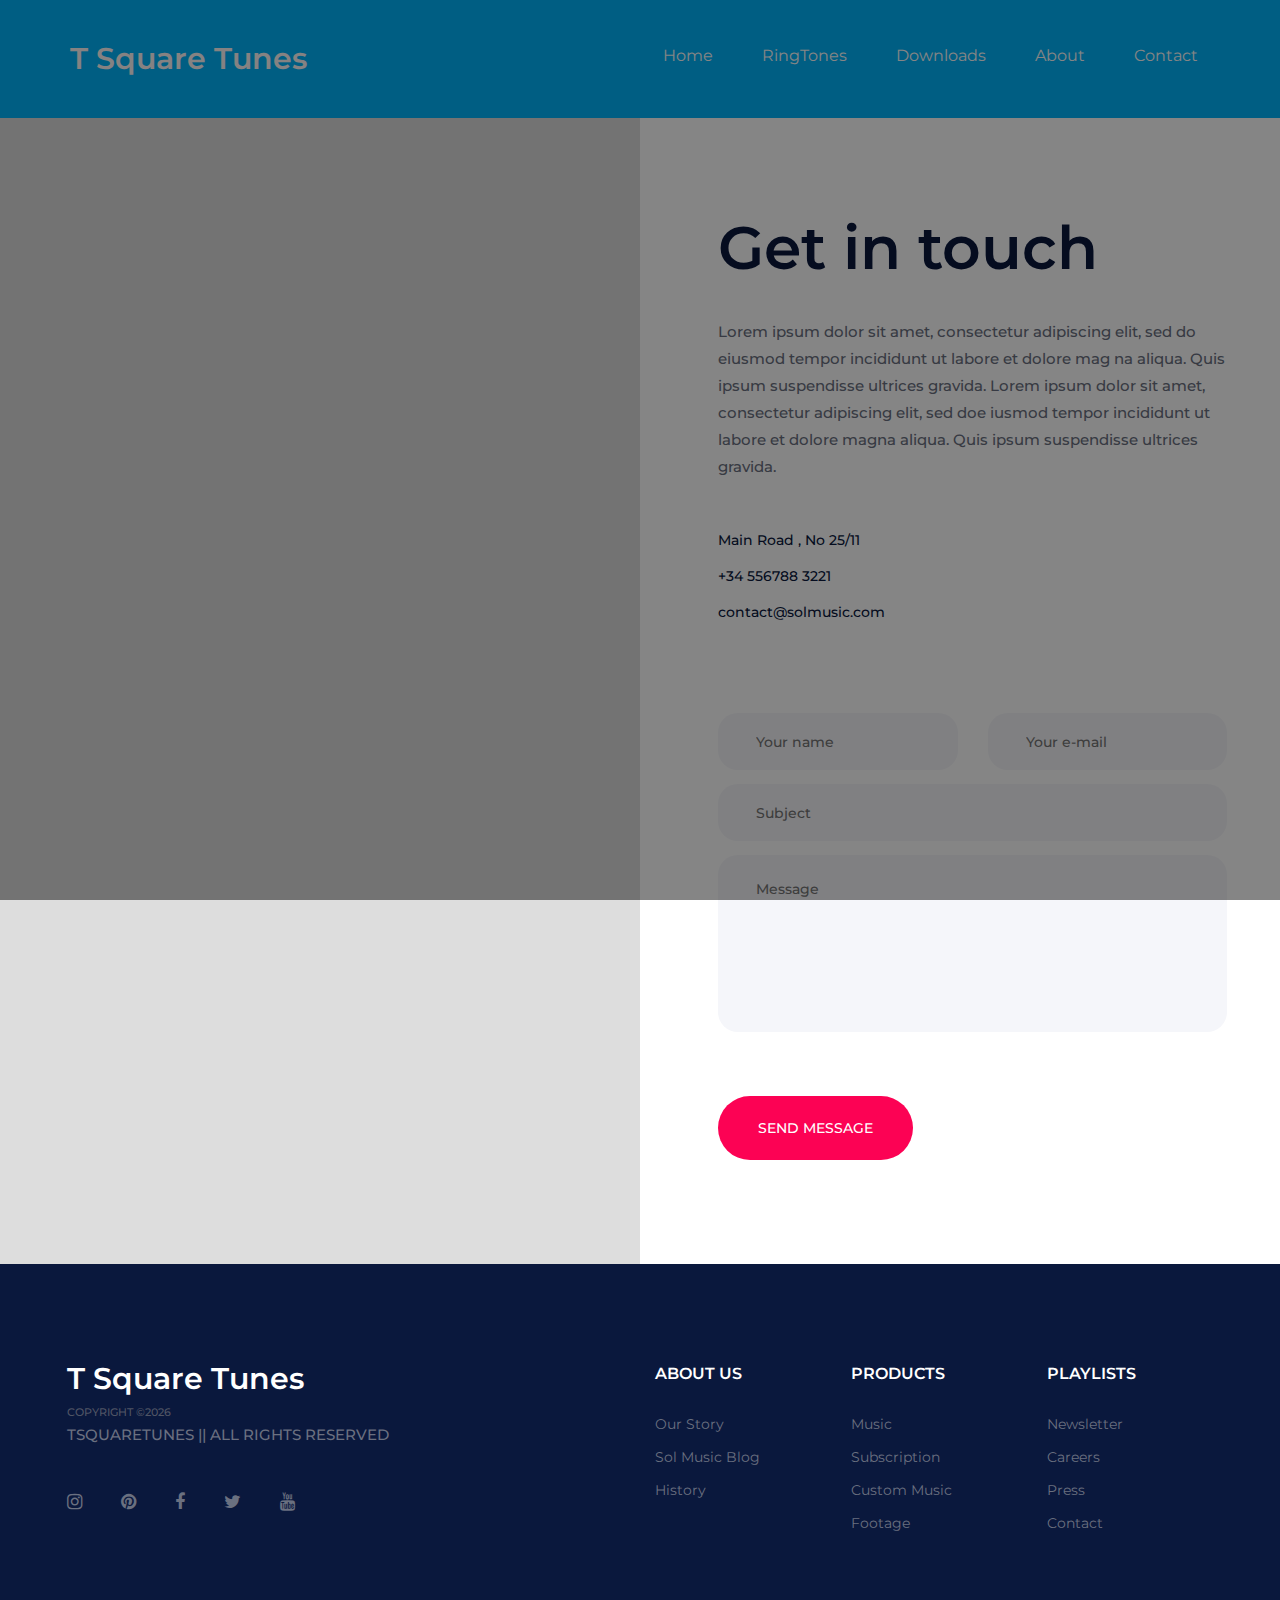
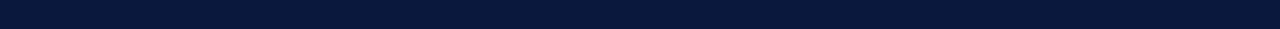
==== commit 7f5339cf: "third commit" ====
--- a/contact.html
+++ b/contact.html
@@ -38,30 +38,15 @@
 	<!-- Header section -->
 	<header class="header-section clearfix">
 		<a href="index.html" class="site-logo">
-			<img src="img/logo.png" alt="">
+			<h3 style="color: rgb(255, 249, 249);">T Square Tunes</h3>
 		</a>
-		<div class="header-right">
-			<a href="#" class="hr-btn">Help</a>
-			<span>|</span>
-			<div class="user-panel">
-				<a href="" class="login">Login</a>
-				<a href="" class="register">Create an account</a>
-			</div> 
-		</div>
+		
 		<ul class="main-menu">
 			<li><a href="index.html">Home</a></li>
-			<li><a href="#">About</a></li>
-			<li><a href="#">Pages</a>
-				<ul class="sub-menu">
-					<li><a href="category.html">Category</a></li>
-					<li><a href="playlist.html">Playlist</a></li>
-					<li><a href="artist.html">Artist</a></li>
-					<li><a href="blog.html">Blog</a></li>
-					<li><a href="contact.html">Contact</a></li>
-				</ul>
-			</li>
-			<li><a href="blog.html">News</a></li>
-			<li><a href="contact.html">Contact</a></li>
+			<li><a href="ringtones.html">RingTones</a></li>
+			<li><a href="downloads.html">Downloads</a></li>
+			<li><a href="about.html">About</a></li>
+			<li><a href="contact.html">Contact</a>
 		</ul>
 	</header>
 	<!-- Header section end -->
@@ -72,7 +57,7 @@
 			<div class="row">
 				<div class="col-lg-6 p-0">
 					<!-- Map -->
-					<div class="map"><iframe src="https://www.google.com/maps/embed?pb=!1m14!1m12!1m3!1d10784.188505644011!2d19.053119335158936!3d47.48899529453826!2m3!1f0!2f0!3f0!3m2!1i1024!2i768!4f13.1!5e0!3m2!1sen!2sbd!4v1543907528304" style="border:0" allowfullscreen></iframe></div>
+					<div class="map"><iframe src="https://www.google.com/maps/embed?pb=!1m18!1m12!1m3!1d122103.71123626459!2d81.73631734951533!3d16.987286738259908!2m3!1f0!2f0!3f0!3m2!1i1024!2i768!4f13.1!3m3!1m2!1s0x3a37a3f2440c9fff%3A0x86b24503e305ca21!2sRajahmundry%2C%20Andhra%20Pradesh!5e0!3m2!1sen!2sin!4v1654496609493!5m2!1sen!2sin" width="600" height="450" style="border:0;" allowfullscreen="" loading="lazy" referrerpolicy="no-referrer-when-downgrade"></iframe></div>
 				</div>
 				<div class="col-lg-6 p-0">
 					<div class="contact-warp">
@@ -107,63 +92,63 @@
 	</section>
 	<!-- Blog section end -->
 
-	<!-- Footer section -->
-	<footer class="footer-section">
-		<div class="container">
-			<div class="row">
-				<div class="col-xl-6 col-lg-7 order-lg-2">
-					<div class="row">
-						<div class="col-sm-4">
-							<div class="footer-widget">
-								<h2>About us</h2>
-								<ul>
-									<li><a href="">Our Story</a></li>
-									<li><a href="">Sol Music Blog</a></li>
-									<li><a href="">History</a></li>
-								</ul>
+		<!-- Footer section -->
+		<footer class="footer-section">
+			<div class="container">
+				<div class="row">
+					<div class="col-xl-6 col-lg-7 order-lg-2">
+						<div class="row">
+							<div class="col-sm-4">
+								<div class="footer-widget">
+									<h2>About us</h2>
+									<ul>
+										<li><a href="">Our Story</a></li>
+										<li><a href="">Sol Music Blog</a></li>
+										<li><a href="">History</a></li>
+									</ul>
+								</div>
 							</div>
-						</div>
-						<div class="col-sm-4">
-							<div class="footer-widget">
-								<h2>Products</h2>
-								<ul>
-									<li><a href="">Music</a></li>
-									<li><a href="">Subscription</a></li>
-									<li><a href="">Custom Music</a></li>
-									<li><a href="">Footage</a></li>
-								</ul>
+							<div class="col-sm-4">
+								<div class="footer-widget">
+									<h2>Products</h2>
+									<ul>
+										<li><a href="">Music</a></li>
+										<li><a href="">Subscription</a></li>
+										<li><a href="">Custom Music</a></li>
+										<li><a href="">Footage</a></li>
+									</ul>
+								</div>
 							</div>
-						</div>
-						<div class="col-sm-4">
-							<div class="footer-widget">
-								<h2>Playlists</h2>
-								<ul>
-									<li><a href="">Newsletter</a></li>
-									<li><a href="">Careers</a></li>
-									<li><a href="">Press</a></li>
-									<li><a href="">Contact</a></li>
-								</ul>
+							<div class="col-sm-4">
+								<div class="footer-widget">
+									<h2>Playlists</h2>
+									<ul>
+										<li><a href="">Newsletter</a></li>
+										<li><a href="">Careers</a></li>
+										<li><a href="">Press</a></li>
+										<li><a href="">Contact</a></li>
+									</ul>
+								</div>
 							</div>
 						</div>
 					</div>
-				</div>
-				<div class="col-xl-6 col-lg-5 order-lg-1">
-					<img src="img/logo.png" alt="">
-					<div class="copyright"><!-- Link back to Colorlib can't be removed. Template is licensed under CC BY 3.0. -->
-Copyright &copy;<script>document.write(new Date().getFullYear());</script> All rights reserved | This template is made with <i class="fa fa-heart-o" aria-hidden="true"></i> by <a href="https://colorlib.com" target="_blank">Colorlib</a>
-<!-- Link back to Colorlib can't be removed. Template is licensed under CC BY 3.0. --></div>
-					<div class="social-links">
-						<a href=""><i class="fa fa-instagram"></i></a>
-						<a href=""><i class="fa fa-pinterest"></i></a>
-						<a href=""><i class="fa fa-facebook"></i></a>
-						<a href=""><i class="fa fa-twitter"></i></a>
-						<a href=""><i class="fa fa-youtube"></i></a>
+					<div class="col-xl-6 col-lg-5 order-lg-1">
+						<h3 style="color: white;">T Square Tunes</h3>
+						<div class="copyright"><!-- Link back to Colorlib can't be removed. Template is licensed under CC BY 3.0. -->
+	Copyright &copy;<script>document.write(new Date().getFullYear());</script><p> tsquaretunes || All Rights Reserved</p> 
+	<!-- Link back to Colorlib can't be removed. Template is licensed under CC BY 3.0. --></div>
+						<div class="social-links">
+							<a href="https://www.instagram.com/t_square_tunes/"><i class="fa fa-instagram"></i></a>
+							<a href=""><i class="fa fa-pinterest"></i></a>
+							<a href="https://m.facebook.com/106122018396756/"><i class="fa fa-facebook"></i></a>
+							<a href=""><i class="fa fa-twitter"></i></a>
+							<a href="https://www.youtube.com/channel/UCPBBHRiHCjHaSVLDUCuwTCg/videos"><i class="fa fa-youtube"></i></a>
+						</div>
 					</div>
 				</div>
 			</div>
-		</div>
-	</footer>
-	<!-- Footer section end -->
+		</footer>
+		<!-- Footer section end -->
 	
 	<!--====== Javascripts & Jquery ======-->
 	<script src="js/jquery-3.2.1.min.js"></script>
